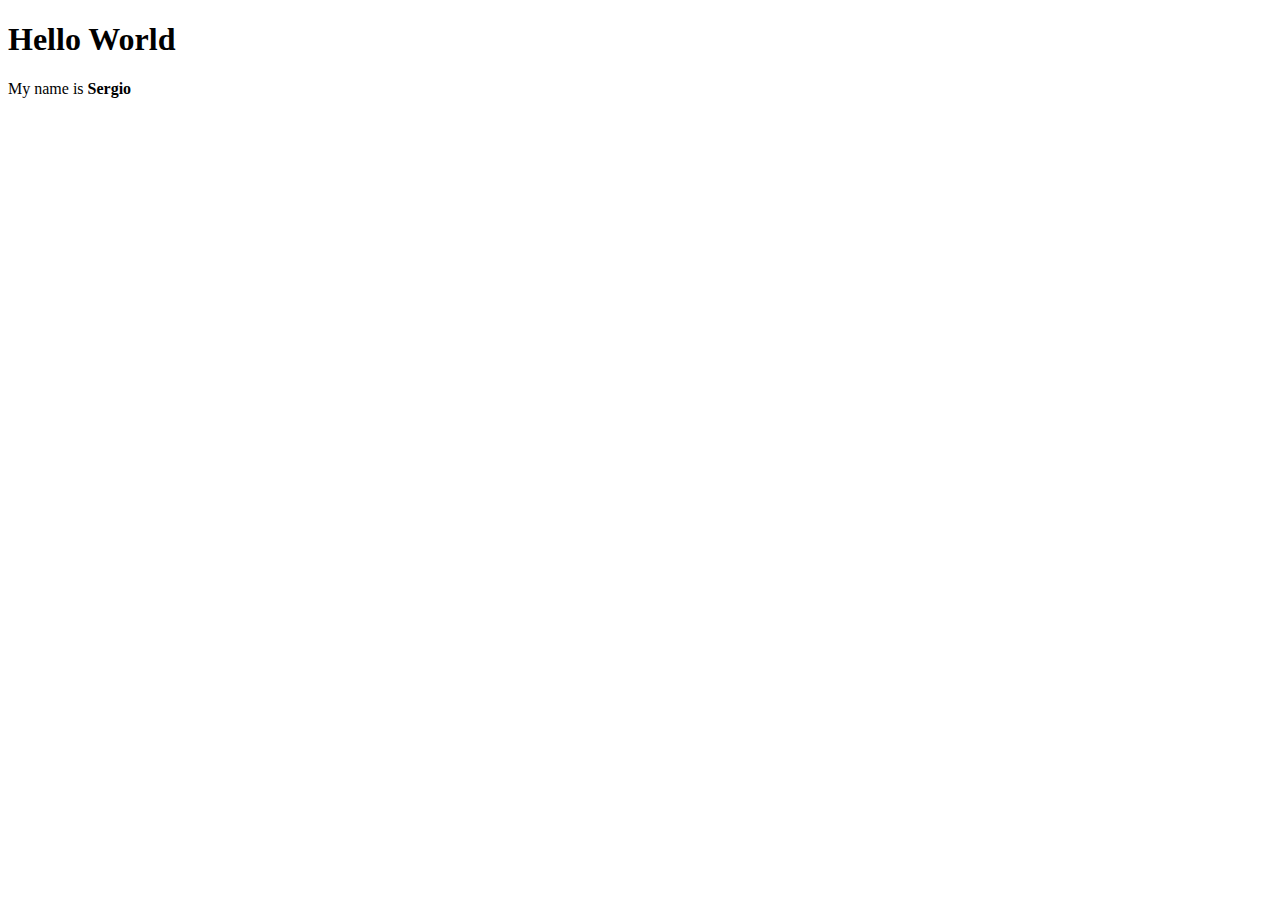
==== index.html @ 5479506f "Agregamos cambios" ====
<!DOCTYPE html>
<html>
<head>
    <meta charset='utf-8'>
    <meta http-equiv='X-UA-Compatible' content='IE=edge'>
    <title>My firts page</title>
    <meta name='viewport' content='width=device-width, initial-scale=1'>
    <link rel='stylesheet' type='text/css' media='screen' href='main.css'>
    <script src='main.js'></script>
</head>
<body>
    <h1>Hello World</h1>
    <p>My name is <strong>Sergio</strong></p>
</body>
</html>
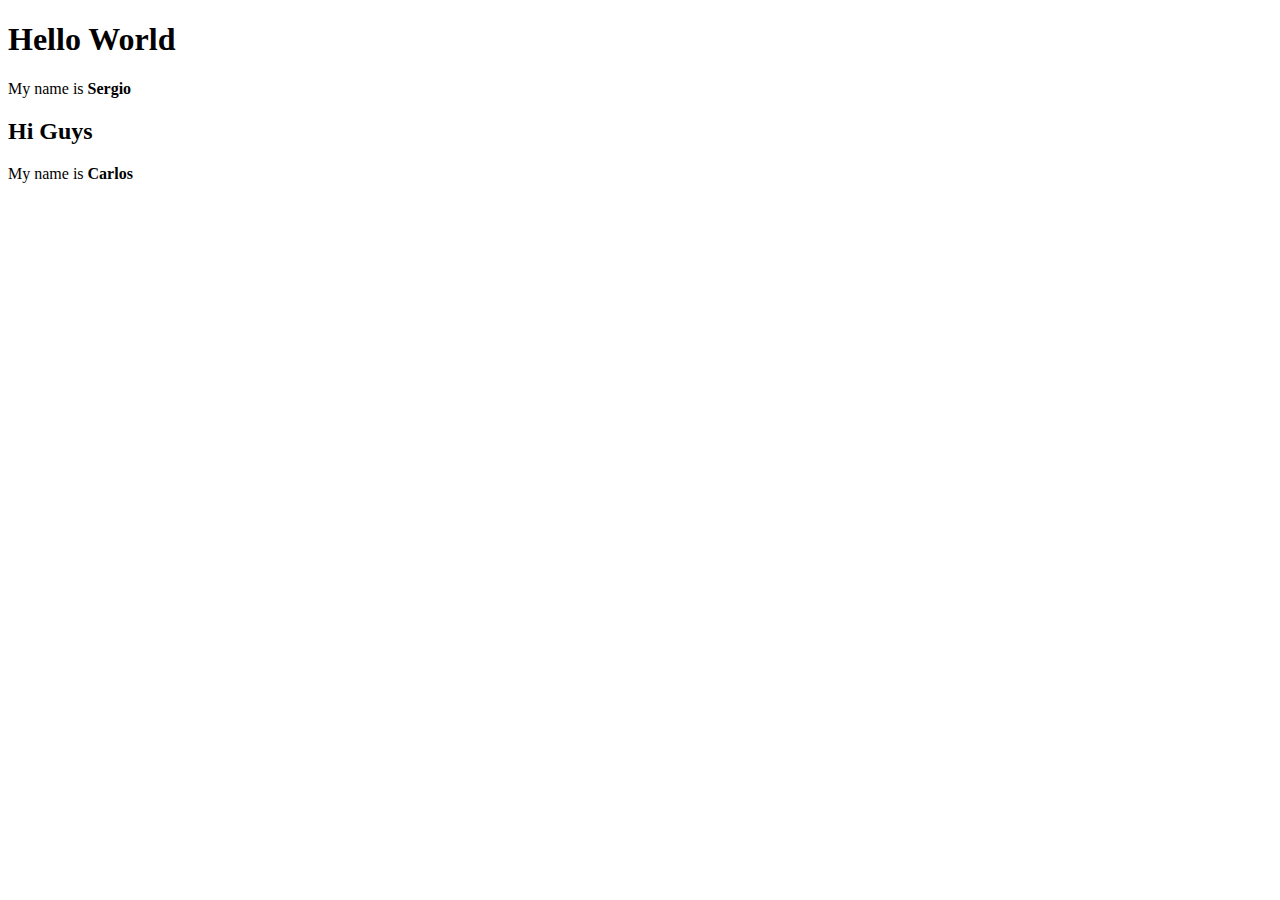
==== commit 46030e4f: "Prueba C++" ====
--- a/index.html
+++ b/index.html
@@ -11,5 +11,7 @@
 <body>
     <h1>Hello World</h1>
     <p>My name is <strong>Sergio</strong></p>
+    <h2>Hi Guys</h2>
+    <p>My name is <strong>Carlos</strong></p>                                                                                                                                                                                                                                                                                                                                                                                                                                                                                                                                                                                                                                                                                                                                                                                                             
 </body>
 </html>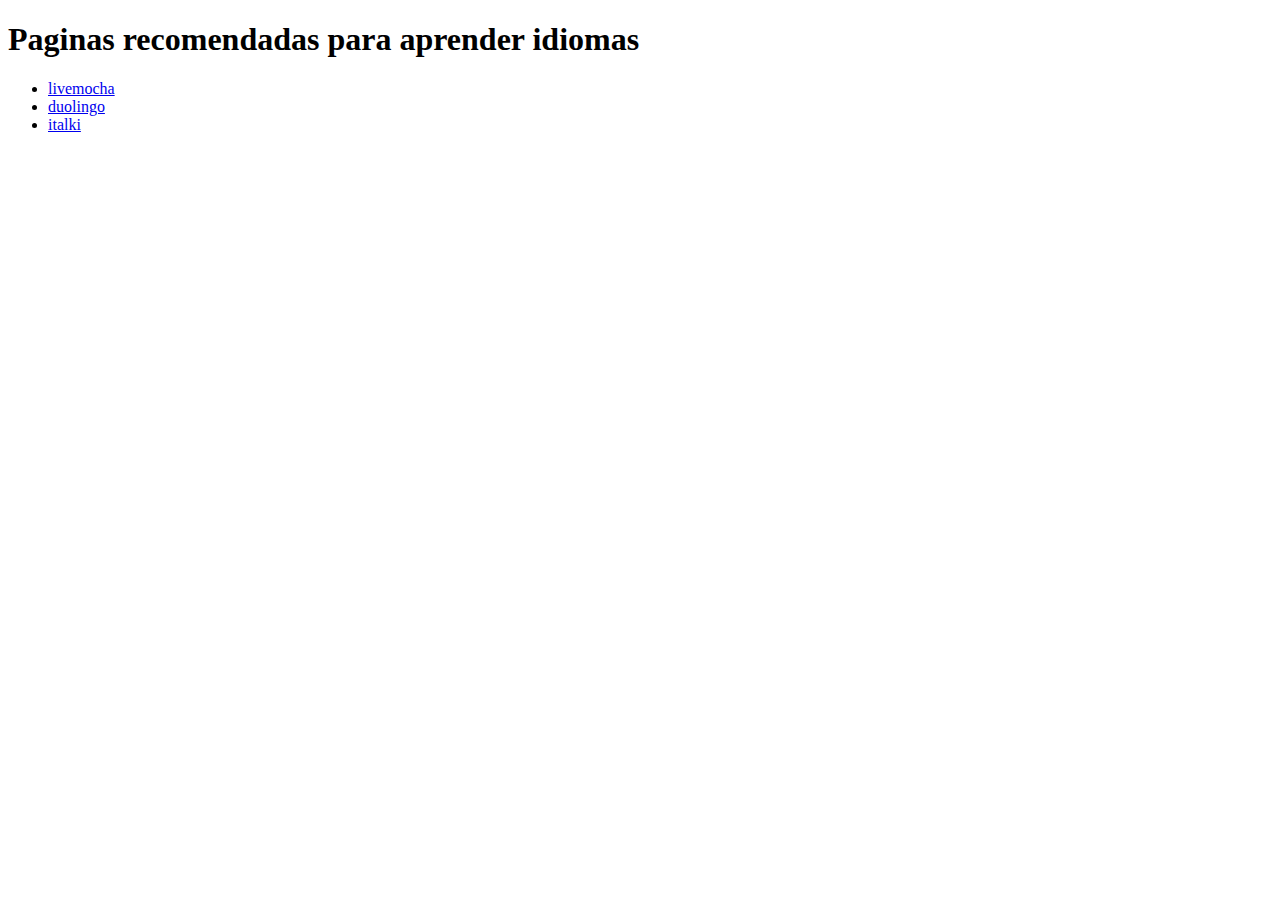
==== commit 274f2c59: "Sintaxis HTML" ====
--- a/index.html
+++ b/index.html
@@ -3,15 +3,20 @@
 <head>
     <meta charset='utf-8'>
     <meta http-equiv='X-UA-Compatible' content='IE=edge'>
-    <title>My firts page</title>
+    <title>Respuesta ejercicio 6</title>
     <meta name='viewport' content='width=device-width, initial-scale=1'>
     <link rel='stylesheet' type='text/css' media='screen' href='main.css'>
     <script src='main.js'></script>
 </head>
 <body>
-    <h1>Hello World</h1>
-    <p>My name is <strong>Sergio</strong></p>
-    <h2>Hi Guys</h2>
-    <p>My name is <strong>Carlos</strong></p>                                                                                                                                                                                                                                                                                                                                                                                                                                                                                                                                                                                                                                                                                                                                                                                                             
+    <h1>Paginas recomendadas para aprender idiomas</h1>
+    <ul>
+        <li><a href="https://www.livemocha.co/">livemocha</a> </li>
+        <li><a href="https://es.duolingo.com/">duolingo</a> </li>
+        <li><a href="https://www.italki.com/">italki</a> </li>
+    </ul>
+    <!-- Para crear un comentario se usa la etiqueta: -->
+    <!-- <p>Este es un comentario</p> -->
+                                                                                                                                                                                                                                                                                                                                                                                                                                                                                                                                                                                                                                                                                                                                                                                                            
 </body>
 </html>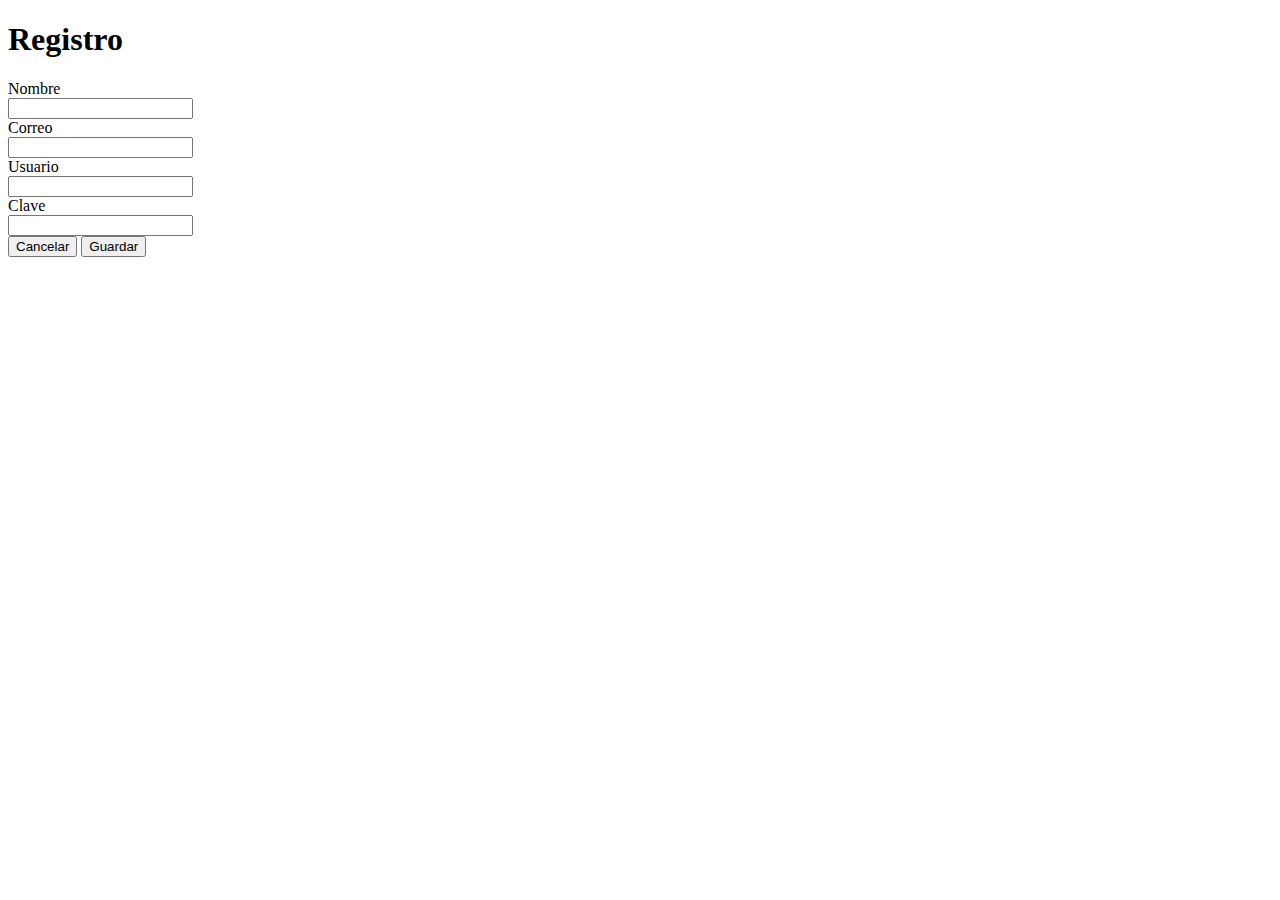
==== commit 9d6693d1: "Cambios" ====
--- a/index.html
+++ b/index.html
@@ -3,20 +3,39 @@
 <head>
     <meta charset='utf-8'>
     <meta http-equiv='X-UA-Compatible' content='IE=edge'>
-    <title>Respuesta ejercicio 6</title>
+    <title>Respuesta ejercicio 8</title>
     <meta name='viewport' content='width=device-width, initial-scale=1'>
     <link rel='stylesheet' type='text/css' media='screen' href='main.css'>
     <script src='main.js'></script>
 </head>
 <body>
-    <h1>Paginas recomendadas para aprender idiomas</h1>
-    <ul>
-        <li><a href="https://www.livemocha.co/">livemocha</a> </li>
-        <li><a href="https://es.duolingo.com/">duolingo</a> </li>
-        <li><a href="https://www.italki.com/">italki</a> </li>
-    </ul>
-    <!-- Para crear un comentario se usa la etiqueta: -->
-    <!-- <p>Este es un comentario</p> -->
-                                                                                                                                                                                                                                                                                                                                                                                                                                                                                                                                                                                                                                                                                                                                                                                                            
+    <h1>Registro</h1>
+<form>
+      <div>
+        <label for="nombre">Nombre</label><br>
+        <input type="text" id="nombre" />
+      </div>
+
+      <div>
+        <label for="correo">Correo</label><br>
+        <input type="email" id="correo" />
+      </div>
+
+      <div>
+        <label for="usuario">Usuario</label><br>
+        <input type="text" id="usuario" />
+      </div>
+
+      <div>
+        <label for="clave">Clave</label><br>
+        <input type="password" id="clave" />
+      </div>
+
+      <div>
+        <input type="reset" value="Cancelar" />
+        <input type="submit" value="Guardar" />
+      </div> 
+</form>
+                                                                                                                                                                                                                                                                                                                                                                                                                                                                                                                                                                                                                                                                                                                                                                                                      
 </body>
 </html>